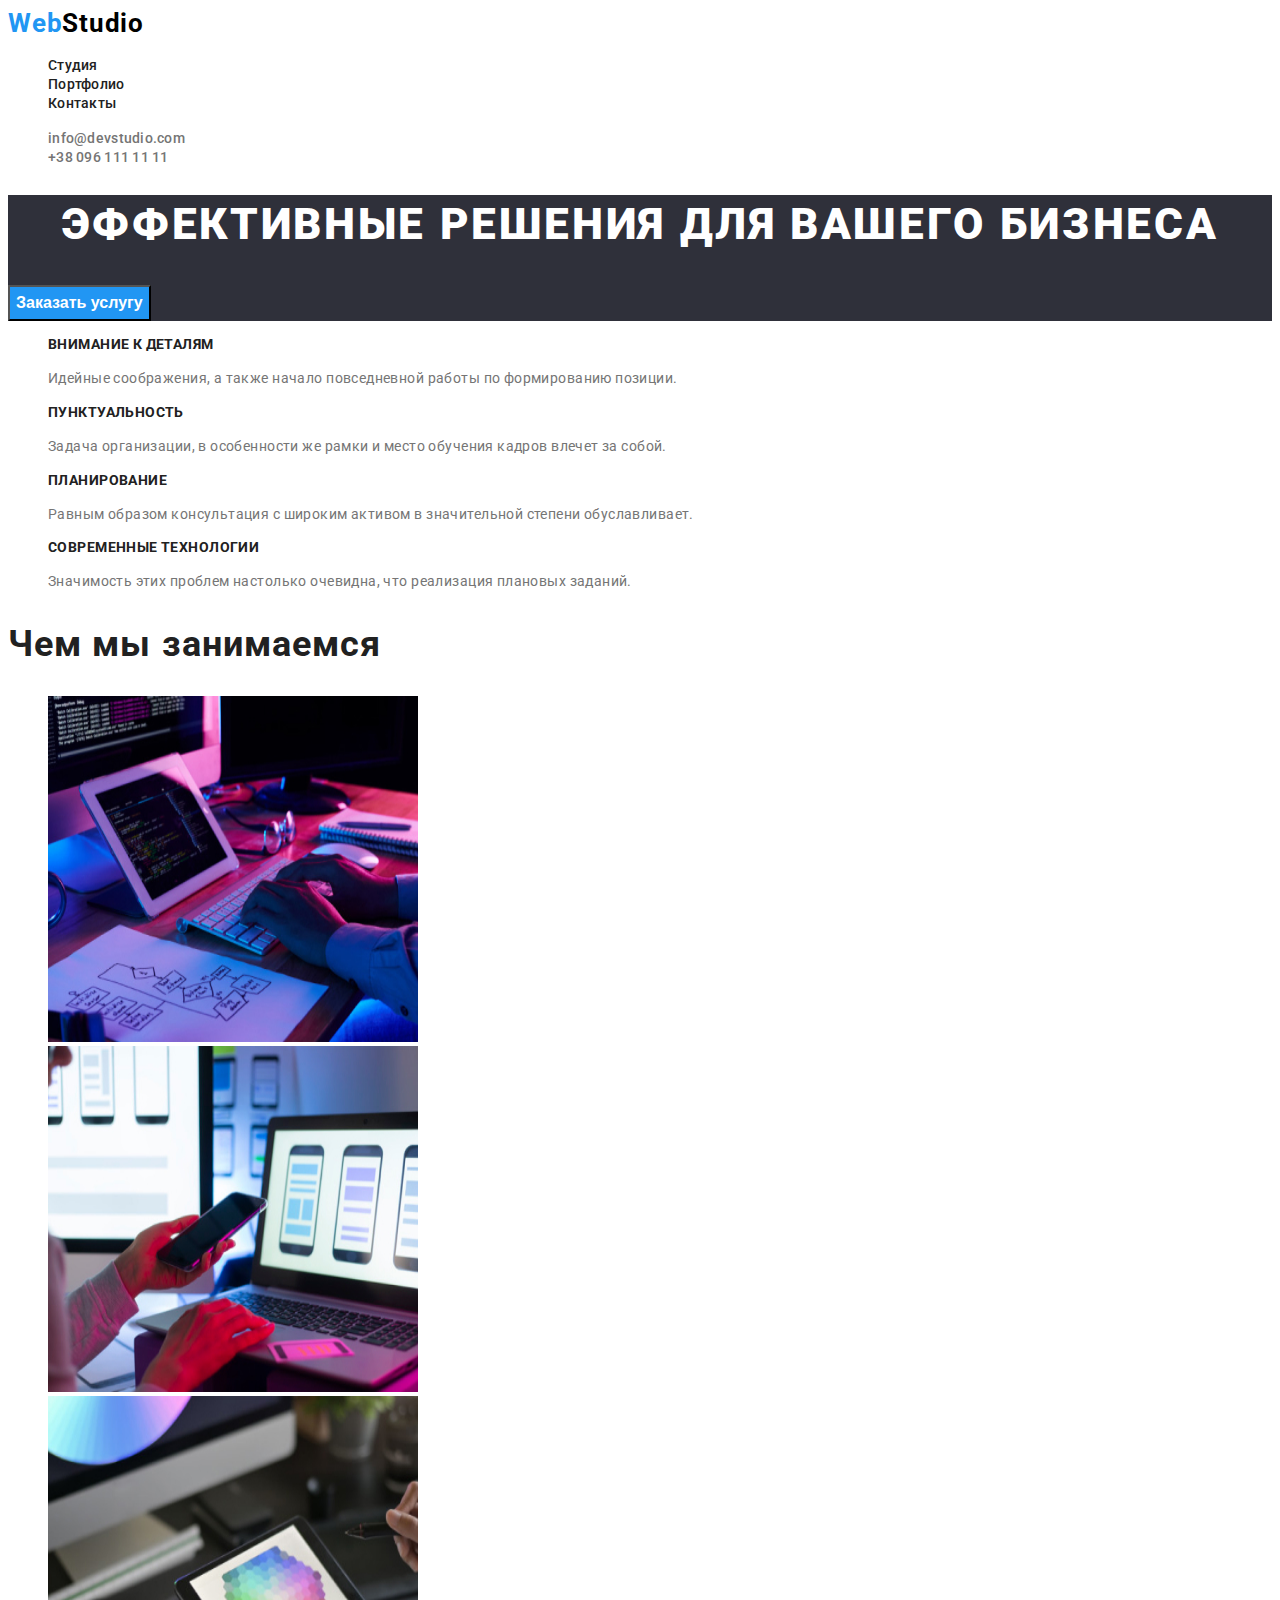
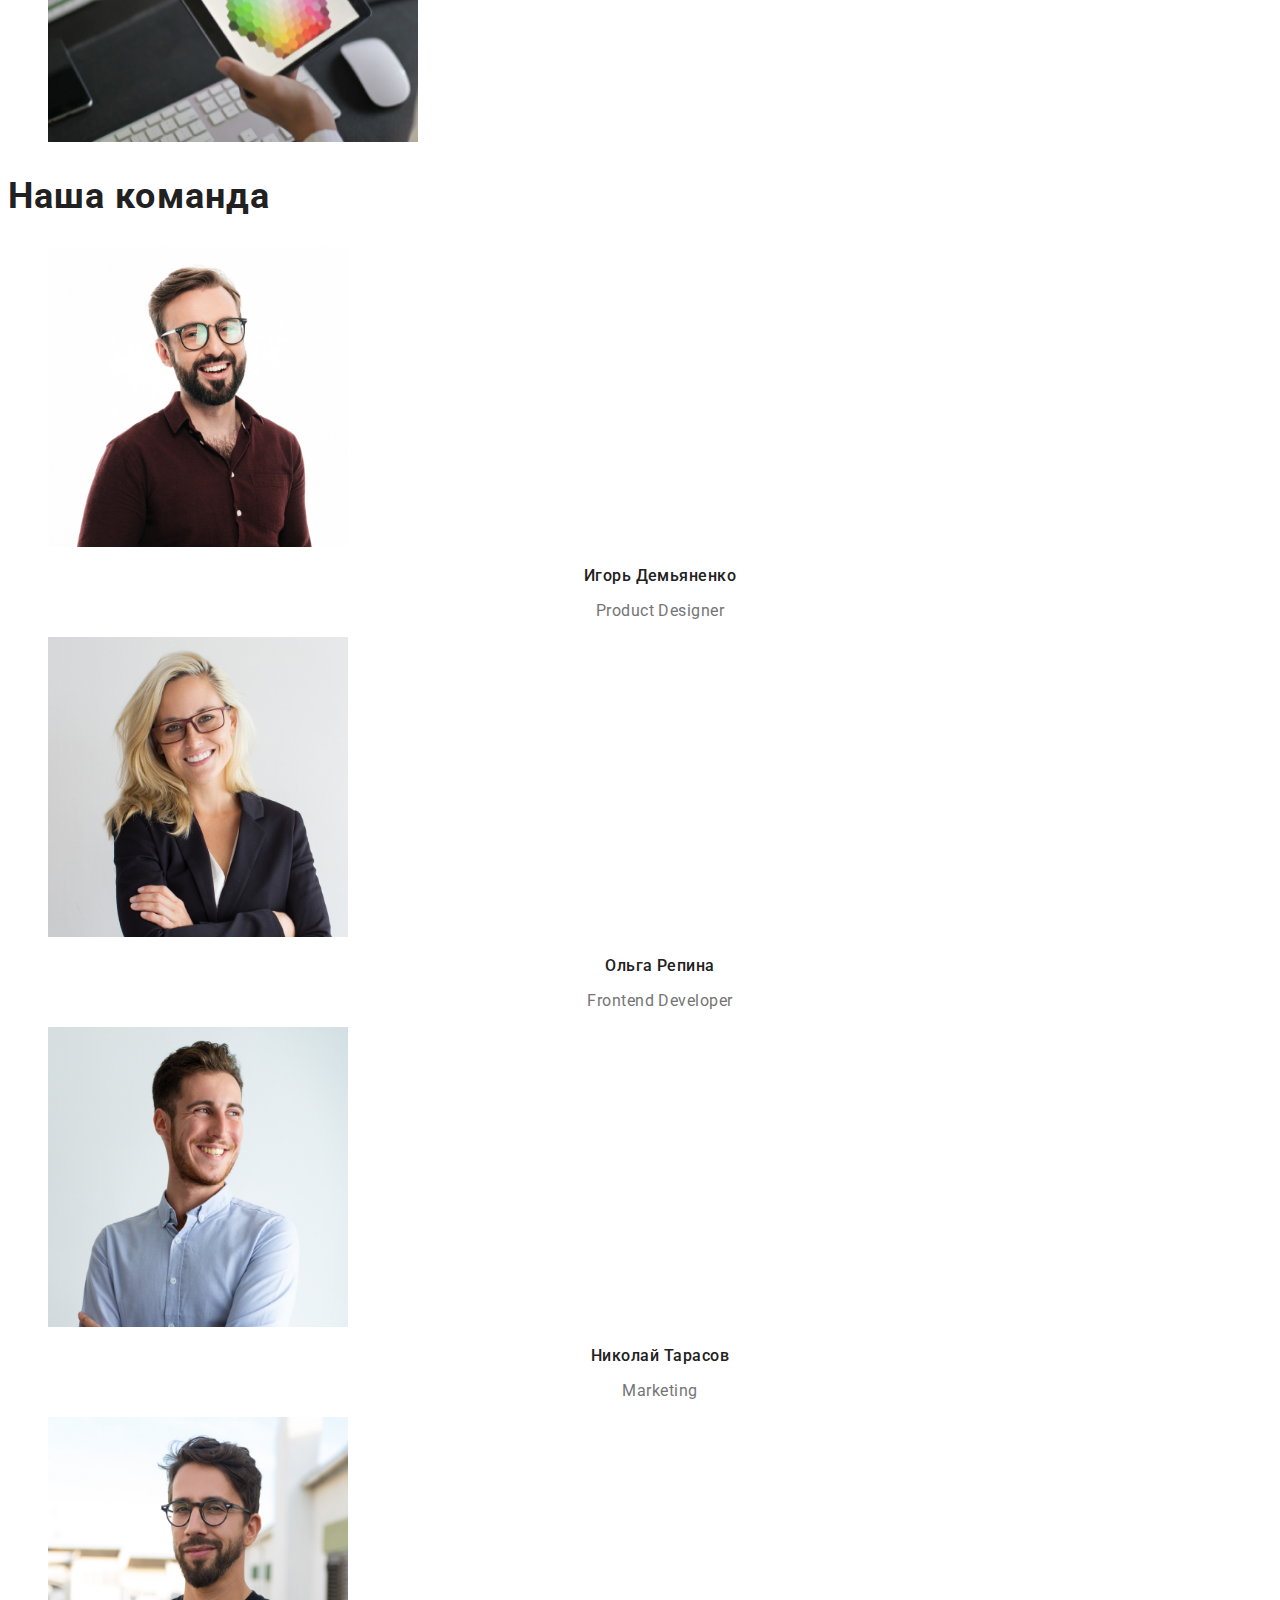
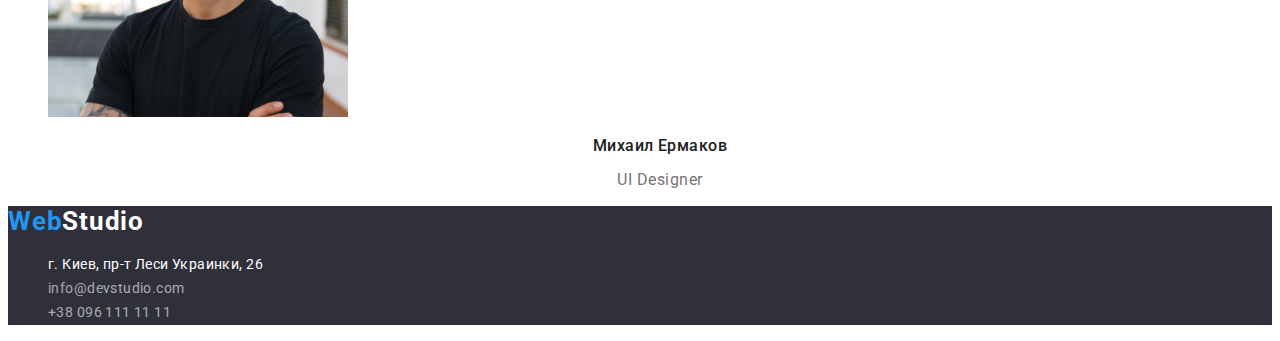
==== index.html @ 972610f8 "HW2" ====
<!DOCTYPE html>
<html lang="ru">
<head>
    <meta charset="UTF-8">
    <meta http-equiv="X-UA-Compatible" content="IE=edge">
    <meta name="viewport" content="width=device-width, initial-scale=1.0">
    <title>WebStudio</title>
    <link href="https://fonts.googleapis.com/css2?family=Raleway:wght@700&family=Roboto:wght@400;500;700;900&display=swap" rel="stylesheet">
    <link rel="stylesheet" href="css/style.css">

</head>
<body class="body">
    <header class="header">
        <nav class="nav-header">
            <a class="logo-header link" href="/index.html" lang="ru">
                <span class="logo-blue">Web</span>Studio
            </a>

            <ul class="nav-menu list">

                <li class="nav-link">
                    <a class="menu-link link" href="./index.html">Студия</a>
                </li>
                <li class="nav-link">
                    <a class="menu-link link" href="./portfolio.html">Портфолио</a>
                </li>
                <li class="nav-link">
                    <a class="menu-link link"  href="">Контакты</a>
                </li>  

            </ul> 

     </nav>
    <ul class="сontact-info list">

        <li class="mail">
            <a class="сontact mail-link link" href="">info@devstudio.com</a>
        </li>
        <li class="phone-number">
            <a class="сontact phone-number-link link" href="tel:+38 096 111 11 11">+38 096 111 11 11</a>
        </li>
         
    </ul>
    


    </header>

    <main class="main">

        <section class="main-hero">

            <h1 class="main-title">Эффективные решения для вашего бизнеса</h1>
            
            <button class="main-btn web-btn" type="button">Заказать услугу</button>

        </section>
      

    
      <section>

        
             <h2 hidden>Наше преимущества</h2>
        <ul class="items list">

            <li class="item">
                <h3 class="sub-item">Внимание к деталям</h3>
                <p class="sub-text" >Идейные соображения, а также начало повседневной работы по формированию позиции.</p>
            </li>
            
            <li class="item" >
                <h3 class="sub-item">Пунктуальность</h3>
                <p class="sub-text" >Задача организации, в особенности же рамки и место обучения кадров влечет за собой.</p>
            </li>
            
            <li class="item" >
                <h3 class="sub-item">Планирование</h3>
                <p class="sub-text" >Равным образом консультация с широким активом в значительной степени обуславливает.</p>
            </li>
            
            <li class="item" >
                <h3 class="sub-item">Современные технологии</h3>
                <p class="sub-text" >Значимость этих проблем настолько очевидна, что реализация плановых заданий.</p>
            </li>

        </ul>
       
            
        </section>
            
   

    
        <section>
            
                    <h2 class="text-What-are-we-doing" >Чем мы занимаемся</h2>
                <ul class="list">

                    <li>
                        <img src="./images/what-are-we-doing/img1.jpg" alt="picture 1" width="370" height="346">
                    </li>
                    <li>
                        <img src="./images/what-are-we-doing/img2.jpg" alt="picture 2" width="370" height="346">
                    </li>
                    <li>
                        <img src="./images/what-are-we-doing/img3.jpg" alt="picture 3" width="370" height="346">
                    </li>


                </ul>
         

        </section>


    

    <section>

        
        <h2 class="text-team">Наша команда</h2>
            <ul class="specialists list">
                <li class="specialist-item">
                    <img src="./images/our-team/photo1.jpg" alt="Foto" width="300" height="300">
                    <h3 class="specialist-name">Игорь Демьяненко</h3>
                    <p class="specialist-position">Product Designer</p>
                </li>

                <li class="specialist-item">
                    <img src="./images/our-team/photo2.jpg" alt="Foto" width="300" height="300">
                    <h3 class="specialist-name">Ольга Репина</h3>
                    <p class="specialist-position">Frontend Developer</p>
                </li>

                <li class="specialist-item">
                    <img src="./images/our-team/photo3.jpg" alt="Foto" width="300" height="300">
                    <h3 class="specialist-name">Николай Тарасов</h3>
                    <p class="specialist-position">Marketing</p>
                </li>

                <li class="specialist-item"> 
                    <img src="./images/our-team/photo4.jpg" alt="Foto" width="300" height="300">
                    <h3 class="specialist-name">Михаил Ермаков</h3>
                    <p class="specialist-position">UI Designer</p>
                </li>
            </ul>
     
    </section>



</main>

<footer class="footer">
    <a class="footer-logo link" href="/index.html" lang="ru">
        <span class="footer-web-blue">Web</span>Studio
    </a>

    <address class="address-footer">
        <ul class="address-list list">
            <li>
                <a class="address-footer-link link" href="https://goo.gl/maps/ciJQjwSgmXHDrJCv7" target="_blank"
            
                rel="noopener noreferrer">г. Киев, пр-т Леси Украинки, 26</a> 
            </li>
                            
            <li class="footer-contact"><a class="footer-mail link" href="mailto:info@devstudio.com">info@devstudio.com</a></li>
            <li class="footer-contact"><a class="footer-phone-number link" href="tel:+38 096 111 11 11">+38 096 111 11 11</a></li>
        </ul>
    </address>

</footer>

</body>
</html>
---- css/style.css ----
:root{
    --hader-text-logo:#000000;  
--text-accent: #FFFFFF;
--accent-color:#2196F3; 
--text-font:#212121;
--background-color: #2F303A;
--color-contact: #757575;
--color-header:#EEEEEE;
--botom-bg:#F5F4FA;
--header-botom-color:#188CE8;
--rgba:rgba(255, 255, 255, 0.6);
}



.list{
    list-style: none;

}

.link{
    text-decoration: none;
}
/*<!--HEADER-->*/
.body{
    font-family: 'Roboto', sans-serif;
}

.menu-link {
    font-weight: 500;
    font-size: 14px;
    line-height: 1.14;
    letter-spacing: 0.02em;
    color: var(--text-font)
}

.menu-link:hover,
.menu-link:focus {
    color: var(--accent-color)
}

.logo-header {
 font-family: 'Raleway' sans-serif;
font-style: normal;
font-weight: 700;
font-size: 26px;
line-height: 1.19;
letter-spacing: 0.03em;
color: var(--hader-text-logo);

}

.logo-blue{
    color: var(--accent-color);
}

.menu-link{
font-weight: 500;
font-size: 14px;
line-height: 1.14;
letter-spacing: 0.02em;
color: var(--text-font);

}

.mail-link {
font-weight: 500;
font-size: 14px;
line-height: 1.14;
letter-spacing: 0.02em;
color: var(--color-contact);

}
.phone-number-link {
font-weight: 500;
font-size: 14px;
line-height: 1.14;
letter-spacing: 0.02em;
color: var(--color-contact);

}

.сontact:hover, 
.сontact:focus {
    color: var(--accent-color);
}
/*<!--HEADER-->*/

/*<!--MAIN-->*/
.main-hero {
    background: var(--background-color);
}

.main-title {
font-weight: 900;
font-size: 44px;
line-height: 1.36;
text-align: center;
letter-spacing: 0.06em;
text-transform: uppercase;
color: var(--text-accent);
}

.main-btn {
font-weight: 700;
font-size: 16px;
line-height: 1.88;
color: var(--text-accent);
background:  var(--accent-color);
}



.web-btn:hover,
.web-btn:focus {
background: var(--header-botom-color);

}

.sub-item {
    font-weight: 700;
    font-size: 14px;
    line-height: 1.14;
    letter-spacing: 0.03em;
    text-transform: uppercase;
    color: var(--text-font); 
}

.sub-text {
font-weight: 400;
font-size: 14px;
line-height: 1.71;
letter-spacing: 0.03em;
color: var(--color-contact);

}
.text-What-are-we-doing {
font-weight: 700;
font-size: 36px;
line-height: 1.16;
letter-spacing: 0.03em;
color: var(--text-font);
}

.text-team {
font-weight: 700;
font-size: 36px;
line-height: 1.16;
letter-spacing: 0.03em;
color: var(--text-font);
}

.specialist-name {
font-weight: 500;
font-size: 16px;
line-height: 1.18;
text-align: center;
letter-spacing: 0.03em;
color: var(--text-font);
}

.specialist-position {
    font-weight: 400;
    font-size: 16px;
    line-height: 1.18;
    text-align: center;
    letter-spacing: 0.03em;
    color: var(--color-contact);
}
/*<!--MAIN-->*/

/*<!--FOOTER-->*/
.footer{
    background: var(--background-color);
}

.footer-logo {
font-family: 'Raleway' sans-serif;
font-weight: 700;
font-size: 26px;
line-height: 1.19;
letter-spacing: 0.03em;
color: var(--text-accent);

}

.footer-web-blue{
    color: var(--accent-color);
}

.address-footer-link{
font-style: normal;
font-weight: 400;
font-size: 14px;
line-height: 1.71;
letter-spacing: 0.03em;
color: var(--text-accent);
}

.footer-mail{
font-style: normal;
font-weight: 400;
font-size: 14px;
line-height: 1.71;
letter-spacing: 0.03em;
color: rgba(255, 255, 255, 0.6);
    
}

.footer-phone-number{
    font-style: normal;
    font-weight: 400;
    font-size: 14px;
    line-height: 1.71;
    letter-spacing: 0.03em;
    color: rgba(255, 255, 255, 0.6);
    
}
/*<!--FOOTER-->*/

/*<!--PORTFOLIO-->*/
.portfolio-button{
font-family: 'Roboto', sans-serif;
font-weight: 500;
font-size: 16px;
line-height: 1.62;
text-align: center;
color: var(--text-font);
background: var(--botom-bg);
border: 1px solid var(--color-header);


}

.portfolio-button:hover,
.portfolio-button:focus {
background: var(--accent-color);
box-shadow: 0px 3px 1px rgba(0, 0, 0, 0.1), 0px 1px 2px rgba(0, 0, 0, 0.08), 0px 2px 2px rgba(0, 0, 0, 0.12);
border-radius: 4px;
color: var(--text-accent);

}

.project-item-name{
    font-weight: 700;
    font-size: 18px;
    line-height: 2;
    letter-spacing: 0.06em;
    color: var(--text-font);
}
.project-item-product{
font-weight: 400;
font-size: 16px;
line-height: 1.88;
letter-spacing: 0.03em;
color: var(--color-contact);
}
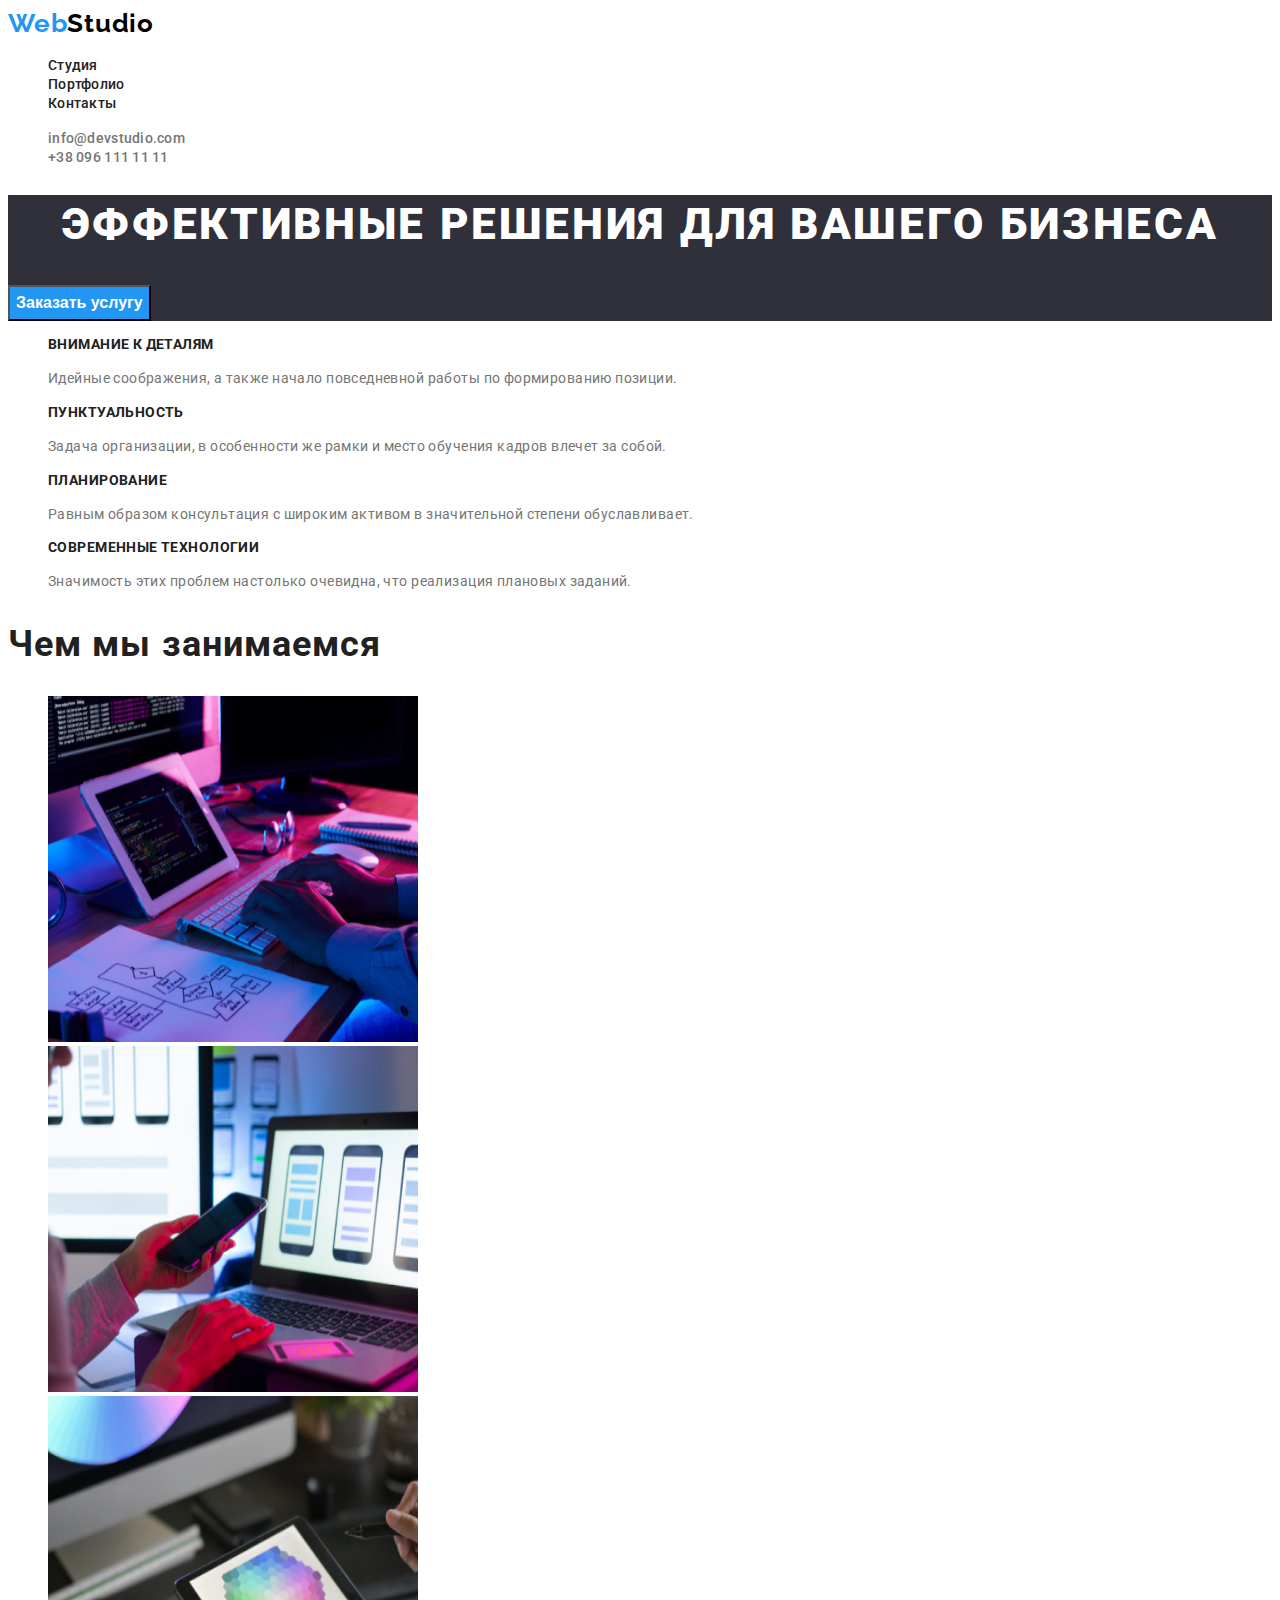
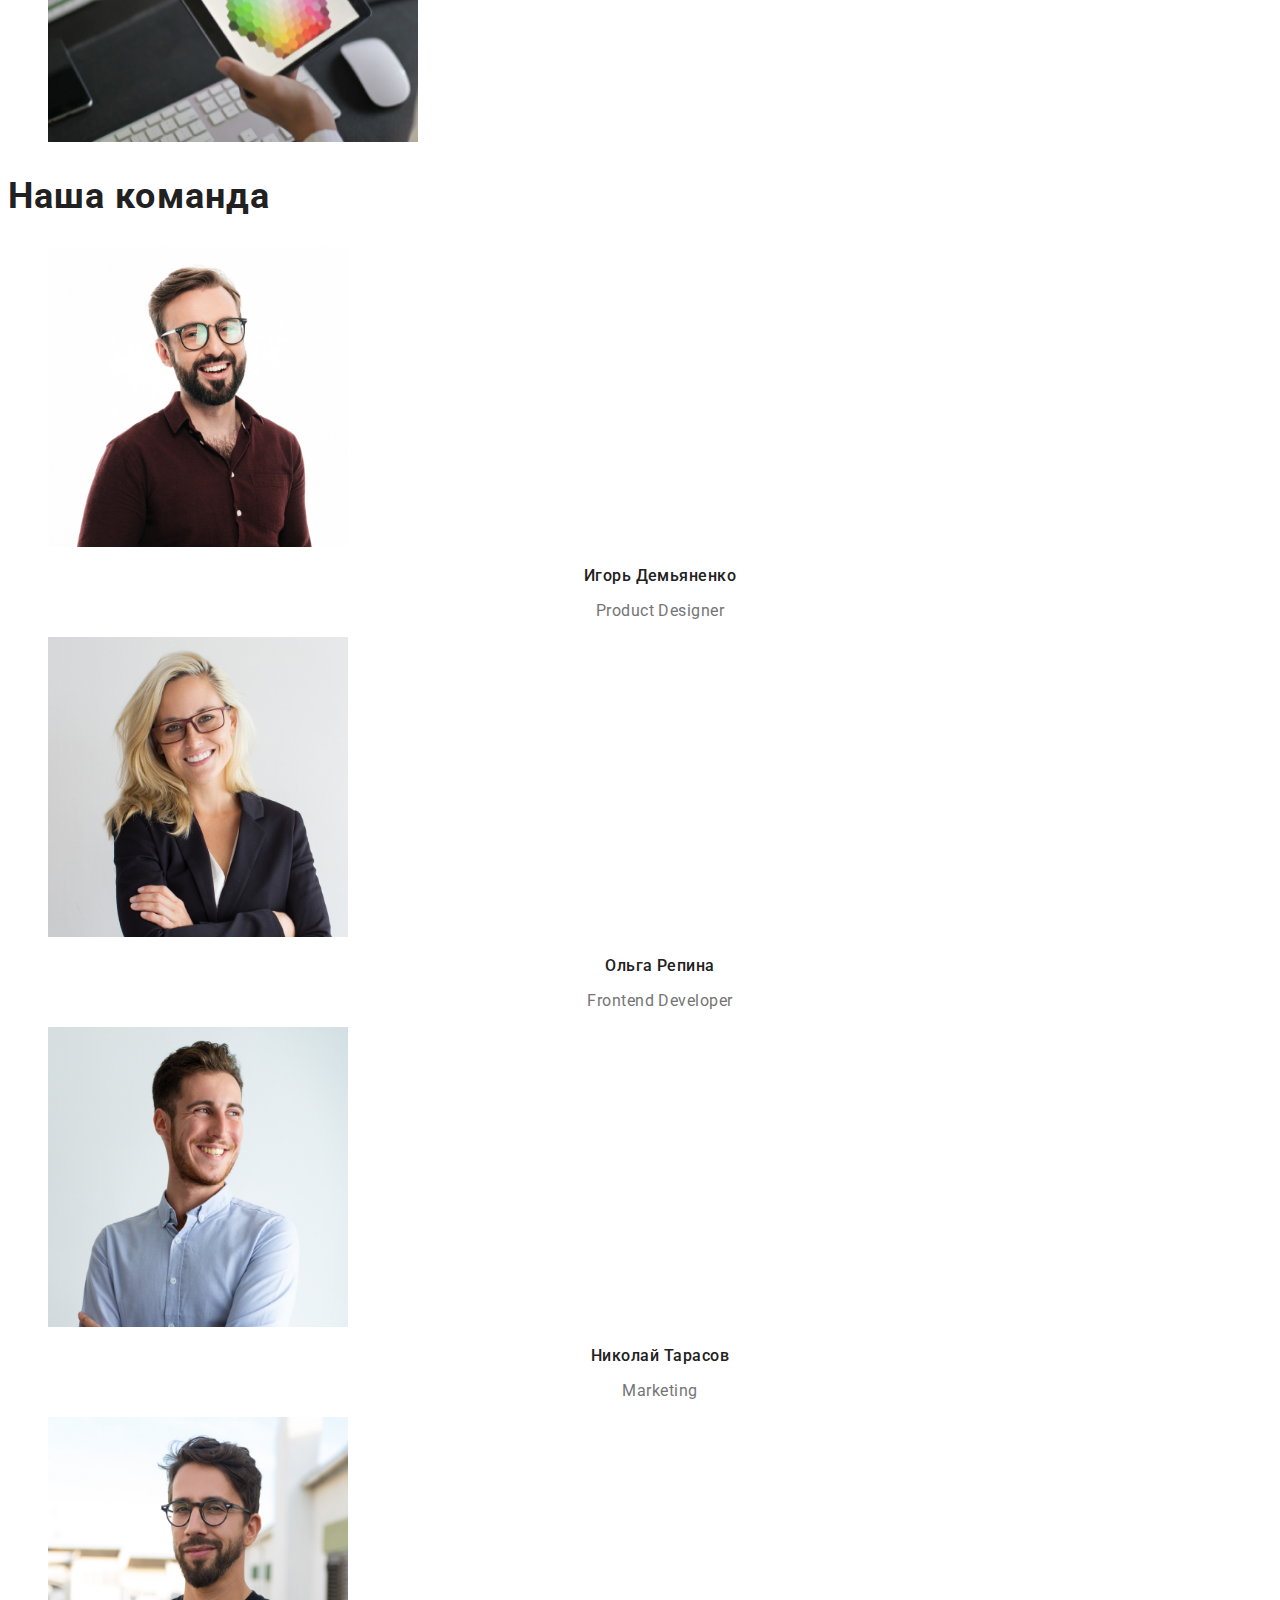
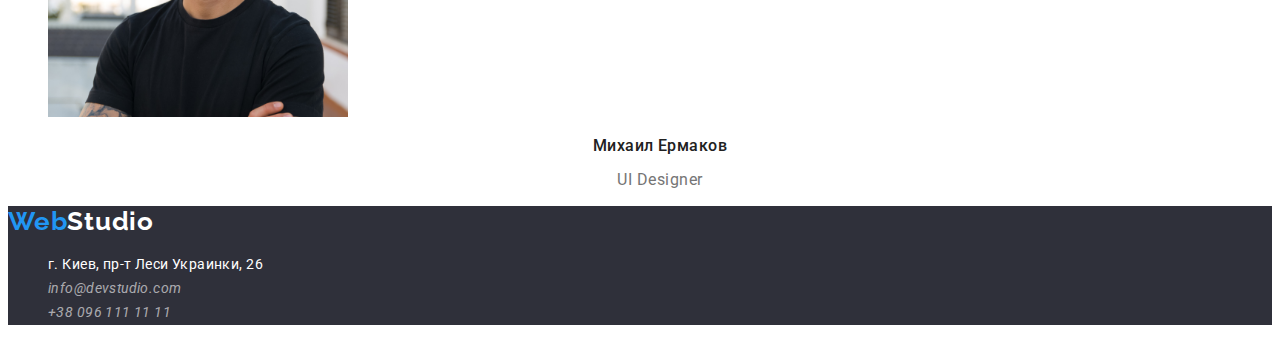
==== commit 4f131af8: "Dz" ====
--- a/index.html
+++ b/index.html
@@ -6,7 +6,7 @@
     <meta name="viewport" content="width=device-width, initial-scale=1.0">
     <title>WebStudio</title>
     <link href="https://fonts.googleapis.com/css2?family=Raleway:wght@700&family=Roboto:wght@400;500;700;900&display=swap" rel="stylesheet">
-    <link rel="stylesheet" href="css/style.css">
+    <link rel="stylesheet" href="./css/style.css">
 
 </head>
 <body class="body">
@@ -37,7 +37,7 @@
             <a class="сontact mail-link link" href="">info@devstudio.com</a>
         </li>
         <li class="phone-number">
-            <a class="сontact phone-number-link link" href="tel:+38 096 111 11 11">+38 096 111 11 11</a>
+            <a class="сontact phone-number-link link" href="tel:+380961111111">+38 096 111 11 11</a>
         </li>
          
     </ul>
@@ -166,7 +166,7 @@
             </li>
                             
             <li class="footer-contact"><a class="footer-mail link" href="mailto:info@devstudio.com">info@devstudio.com</a></li>
-            <li class="footer-contact"><a class="footer-phone-number link" href="tel:+38 096 111 11 11">+38 096 111 11 11</a></li>
+            <li class="footer-contact"><a class="footer-phone-number link" href="tel:+380961111111">+38 096 111 11 11</a></li>
         </ul>
     </address>
 
--- a/css/style.css
+++ b/css/style.css
@@ -40,8 +40,7 @@
 }
 
 .logo-header {
- font-family: 'Raleway' sans-serif;
-font-style: normal;
+font-family: 'Raleway', sans-serif;
 font-weight: 700;
 font-size: 26px;
 line-height: 1.19;
@@ -107,6 +106,7 @@
 line-height: 1.88;
 color: var(--text-accent);
 background:  var(--accent-color);
+cursor: pointer;
 }
 
 
@@ -127,7 +127,6 @@
 }
 
 .sub-text {
-font-weight: 400;
 font-size: 14px;
 line-height: 1.71;
 letter-spacing: 0.03em;
@@ -160,7 +159,6 @@
 }
 
 .specialist-position {
-    font-weight: 400;
     font-size: 16px;
     line-height: 1.18;
     text-align: center;
@@ -175,7 +173,7 @@
 }
 
 .footer-logo {
-font-family: 'Raleway' sans-serif;
+font-family: 'Raleway', sans-serif;
 font-weight: 700;
 font-size: 26px;
 line-height: 1.19;
@@ -190,7 +188,6 @@
 
 .address-footer-link{
 font-style: normal;
-font-weight: 400;
 font-size: 14px;
 line-height: 1.71;
 letter-spacing: 0.03em;
@@ -198,8 +195,6 @@
 }
 
 .footer-mail{
-font-style: normal;
-font-weight: 400;
 font-size: 14px;
 line-height: 1.71;
 letter-spacing: 0.03em;
@@ -208,12 +203,10 @@
 }
 
 .footer-phone-number{
-    font-style: normal;
-    font-weight: 400;
-    font-size: 14px;
-    line-height: 1.71;
-    letter-spacing: 0.03em;
-    color: rgba(255, 255, 255, 0.6);
+font-size: 14px;
+line-height: 1.71;
+ letter-spacing: 0.03em;
+color: rgba(255, 255, 255, 0.6);
     
 }
 /*<!--FOOTER-->*/
@@ -228,7 +221,7 @@
 color: var(--text-font);
 background: var(--botom-bg);
 border: 1px solid var(--color-header);
-
+cursor: pointer;
 
 }
 
@@ -242,14 +235,13 @@
 }
 
 .project-item-name{
-    font-weight: 700;
-    font-size: 18px;
-    line-height: 2;
-    letter-spacing: 0.06em;
-    color: var(--text-font);
+font-weight: 700;
+font-size: 18px;
+line-height: 2;
+letter-spacing: 0.06em;
+color: var(--text-font);
 }
 .project-item-product{
-font-weight: 400;
 font-size: 16px;
 line-height: 1.88;
 letter-spacing: 0.03em;
